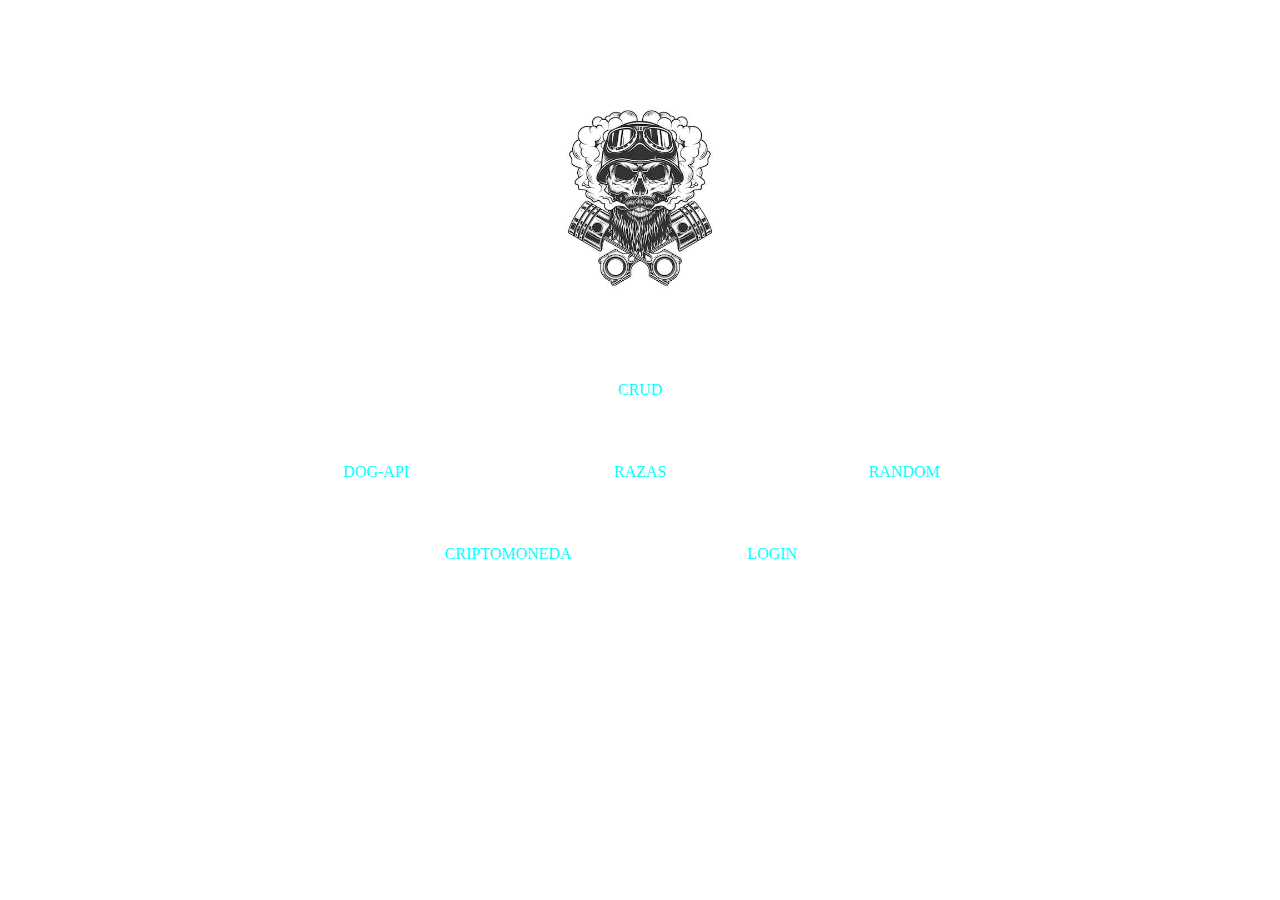
==== index.html @ 96439a52 "first commit" ====
<!DOCTYPE html>
<html lang="en">
  <head>
    <meta charset="UTF-8" />
    <meta http-equiv="X-UA-Compatible" content="IE=edge" />
    <meta name="viewport" content="width=device-width, initial-scale=1.0" />
    <title>PAGINA PRINCIPAL</title>
    <link rel="stylesheet" href="estilos.css" />
  </head>
  <body>
    <h1>MIS PRACTRICAS</h1>
    <br/>
    <div id="div-img">
      <img src="craneo.jpeg" height="200" width="200">
    </div>
    
    <h2>DANDY</h2>
    
      <center>
        <a href="CRUD">CRUD</a><li>
        <a href="DOG-API">DOG-API</a>
        <a href="RAZAS">RAZAS</a><li>
          <a href="RANDOM">RANDOM</a><li>
        <a href="CRIPTOMONEDA">CRIPTOMONEDA</a>
        <a href="LOGIN">LOGIN</a>
      </center>
    
  </body>
</html>
---- estilos.css ----
@font-face {

    font-family: "Minecraft";

    src: url("../font/Minecrafter.Reg.ttf");
  }
  
  @font-face {
    font-family: "Minecraftia";
    src: url("../font/Minecraftia-Regular.ttf");
  }
  
  body {
    background: url(https://fashionsista.co/wallpaper/wallpaper/20201112/black-textured-background-download-free-amazing-full-hd-preview.jpg);
    color: white;
    text-align: center;
  }
  
  h1 {
    font-family: "Minecraft";
  }
  
  h2 {
    font-family: "Minecraftia";
  }
  
  ul {
    list-style: none;
  }
  
  li {
    display: inline-flex;
  }
  
  a {
    text-decoration: none;
    color:aqua;
    display: block;
    width: 200px;
    padding: 10px;
    margin: 20px;
    border: 2px solid white;
    font-family: "Minecraftia";
  }
  
  a:hover {
    box-shadow: 0 0 100px aqua;
    transform: scale(1.1);
  }
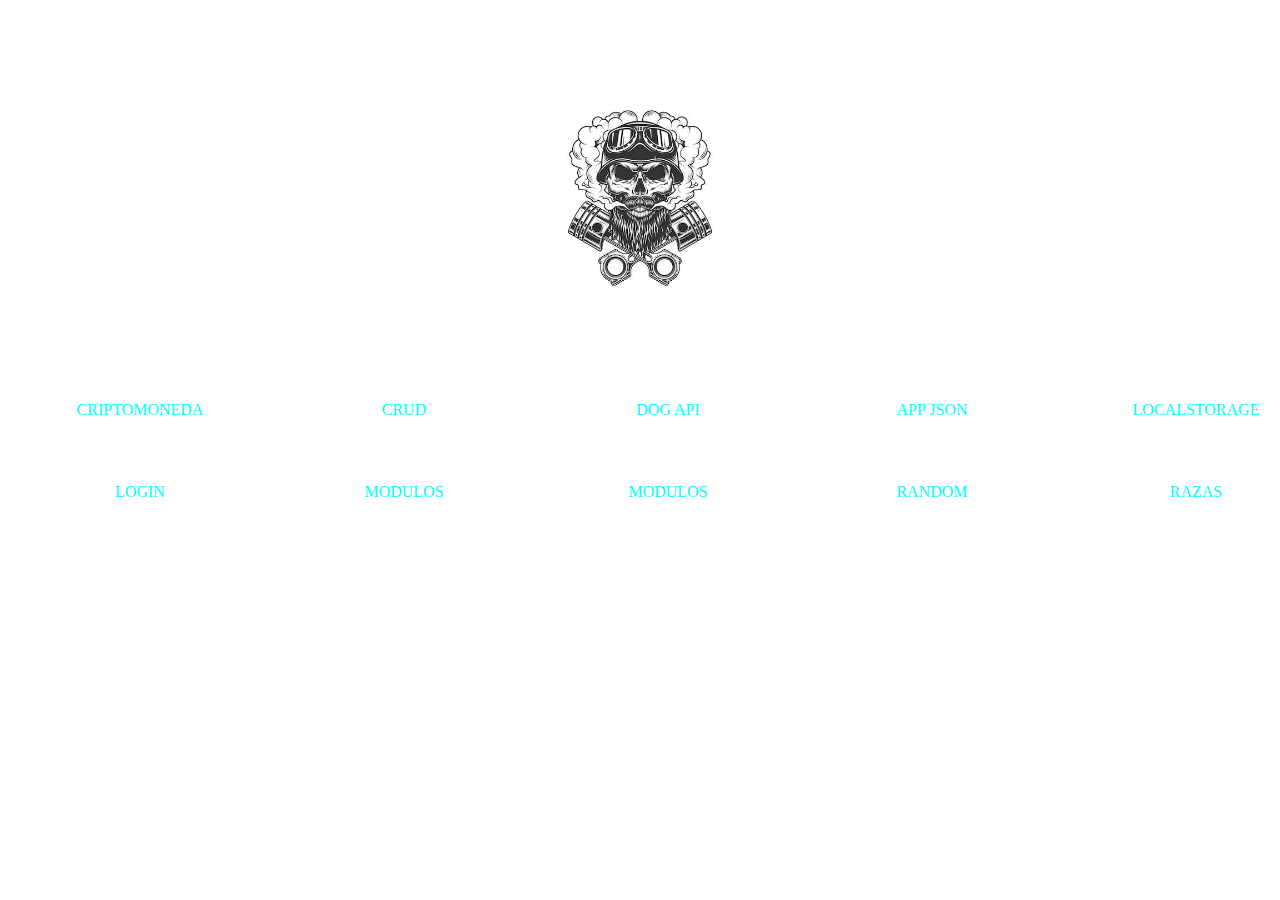
==== commit 2839329a: "first commit" ====
--- a/index.html
+++ b/index.html
@@ -9,21 +9,29 @@
   </head>
   <body>
     <h1>MIS PRACTRICAS</h1>
-    <br/>
+    <br />
     <div id="div-img">
-      <img src="craneo.jpeg" height="200" width="200">
+      <img src="craneo.jpeg" height="200" width="200" />
     </div>
-    
+
     <h2>DANDY</h2>
-    
-      <center>
-        <a href="CRUD">CRUD</a><li>
-        <a href="DOG-API">DOG-API</a>
-        <a href="RAZAS">RAZAS</a><li>
-          <a href="RANDOM">RANDOM</a><li>
-        <a href="CRIPTOMONEDA">CRIPTOMONEDA</a>
-        <a href="LOGIN">LOGIN</a>
-      </center>
-    
+
+    <center>
+      <li>
+        <a href="CRIPTOMONEDA/index.html">CRIPTOMONEDA</a>
+        <a href="CRUD/index.html">CRUD</a>
+        <a href="DOG_API/index.html">DOG API</a>
+        <a href="APP_JSON/index.html">APP JSON</a>
+        <a href="LOCAL/index.html">LOCALSTORAGE</a>
+      </li>
+      <li>
+        <a href="LOGIN3/index.html">LOGIN</a>
+        <a href="MODULOS/index.html">MODULOS</a>
+        <a href="RANDOM/index.html">MODULOS</a>
+        <a href="RANDOM/index.html">RANDOM</a>
+        <a href="RAZAS/index.html">RAZAS</a>
+      </li>
+      <li></li>
+    </center>
   </body>
 </html>
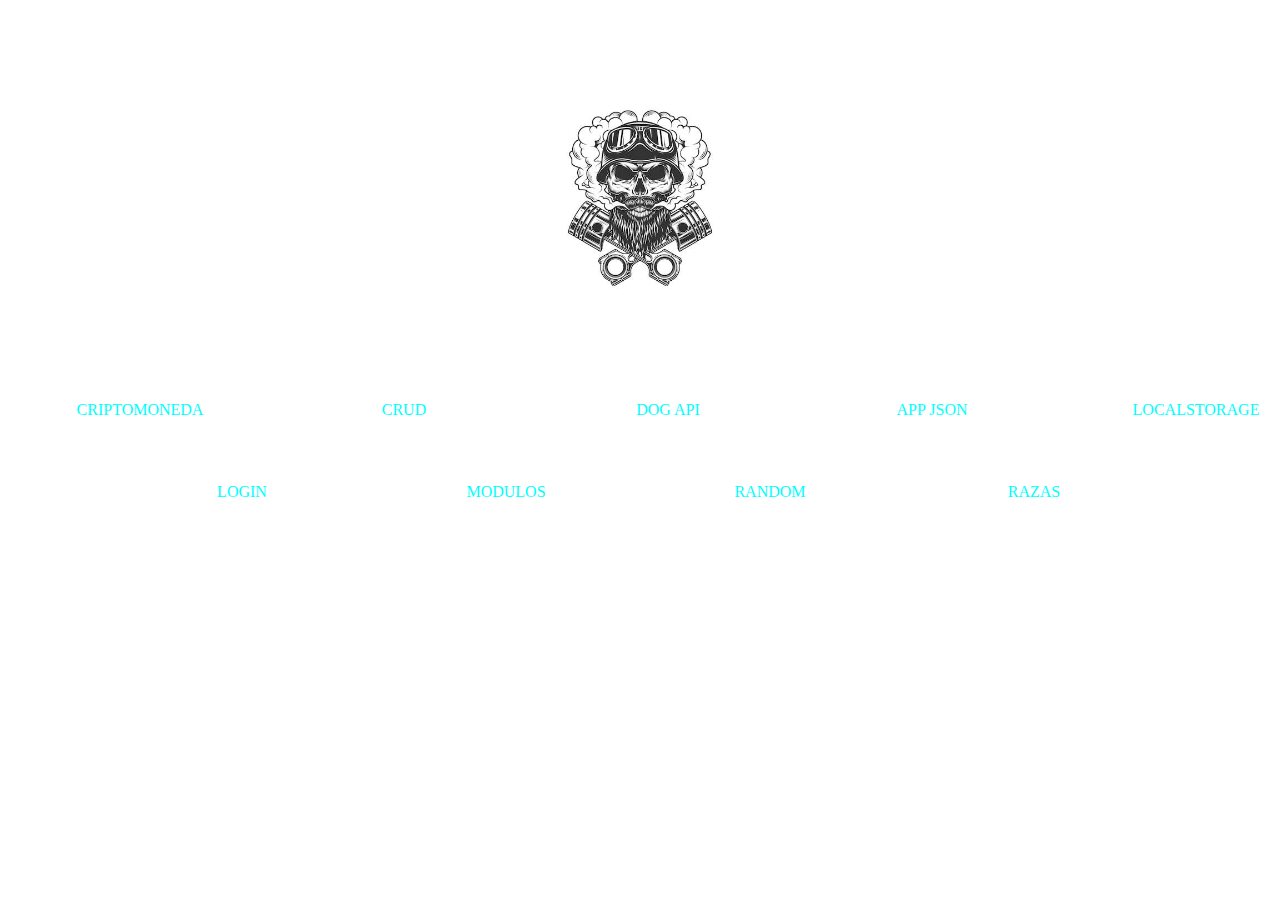
==== commit e4779e24: "first commit" ====
--- a/index.html
+++ b/index.html
@@ -27,7 +27,6 @@
       <li>
         <a href="LOGIN3/index.html">LOGIN</a>
         <a href="MODULOS/index.html">MODULOS</a>
-        <a href="RANDOM/index.html">MODULOS</a>
         <a href="RANDOM/index.html">RANDOM</a>
         <a href="RAZAS/index.html">RAZAS</a>
       </li>
